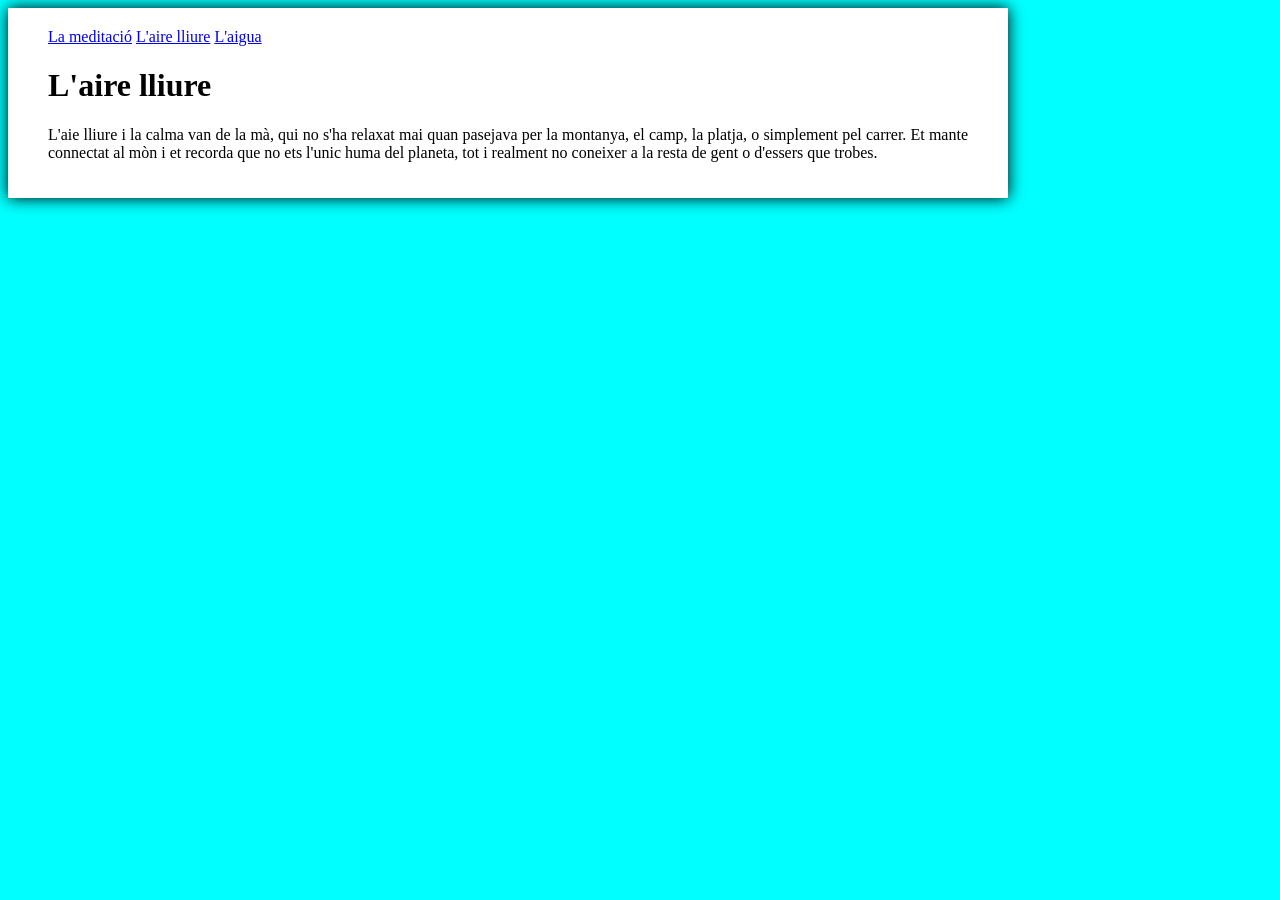
==== segon.html @ f419f9c2 "Add files via upload" ====
<!DOCTYPE html>
<html>
    <head>
        <meta charset="utf-8" />
        <title>La calma</title>
        <style type="text/css">
            @import url("css/estils.css");
        </style>
    </head>
    <body>
        <main class="requadre">
            <nav class="navegacio">
                <a href="index.html">La meditació</a>
                <a href="segon.html">L'aire lliure</a>
                <a href="tercer.html">L'aigua</a>
            </nav>
            <h1>L'aire lliure</h1>
            <p>
                L'aie lliure i la calma van de la mà, qui no s'ha relaxat mai quan
                pasejava per la montanya, el camp, la platja, o simplement pel carrer.
                Et mante connectat al mòn i et recorda que no ets l'unic huma del
                planeta, tot i realment no coneixer a la resta de gent o d'essers que
                trobes.
            </p>
        </main>
    </body>
</html>
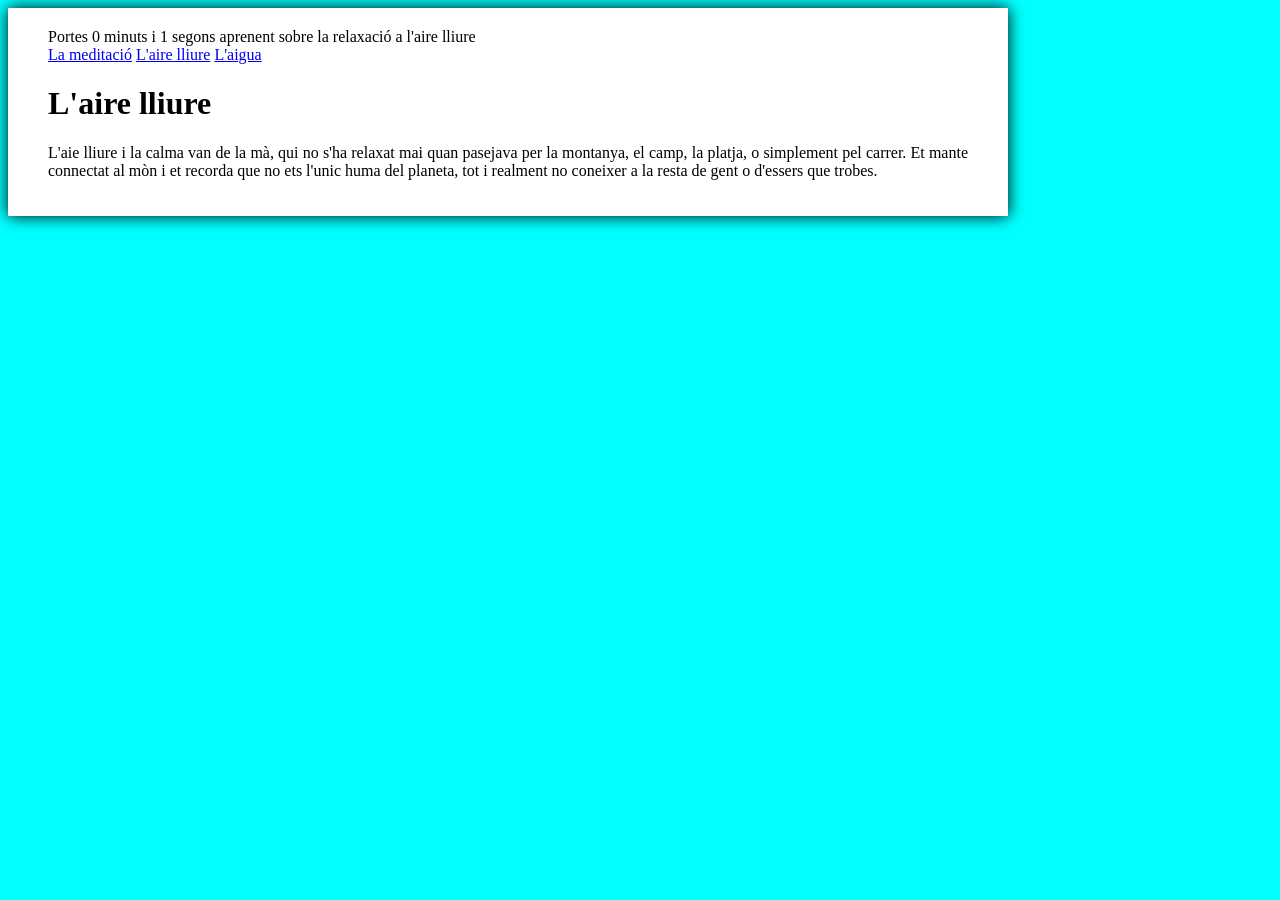
==== commit ff09f533: "Enhance HTML with meta tags and timer script Added viewport, author, and keywords meta tags, along w" ====
--- a/segon.html
+++ b/segon.html
@@ -2,13 +2,41 @@
 <html>
     <head>
         <meta charset="utf-8" />
+        <meta name="viewport" content="width=device-width, initial-scale=1.0">
+        <meta name="author" content="Alumne">
+        <meta name="keywords">
+
         <title>La calma</title>
         <style type="text/css">
             @import url("css/estils.css");
         </style>
+        <script>
+            document.addEventListener("DOMContentLoaded", function() {
+                let segons = 0;
+
+                function actualitzar() {
+                    segons++;
+
+                    let mins = Math.floor(segons / 60);
+                    let secs = segons % 60;
+
+                    document.getElementById("cronometre").textContent =
+                        "Portes " + mins + " minuts i " +
+                        secs + " segons aprenent sobre la relaxació a l'aire lliure";
+                }
+            
+                setInterval(actualitzar, 1000); 
+            });
+        </script>
     </head>
+    
     <body>
         <main class="requadre">
+            <header>
+                <div id="cronometre">
+                    Portes 0 minuts i 0 segons aprenent sobre la relaxacio a l'aire lliure
+                </div>
+            </header>
             <nav class="navegacio">
                 <a href="index.html">La meditació</a>
                 <a href="segon.html">L'aire lliure</a>
@@ -24,4 +52,4 @@
             </p>
         </main>
     </body>
-</html>+</html>
